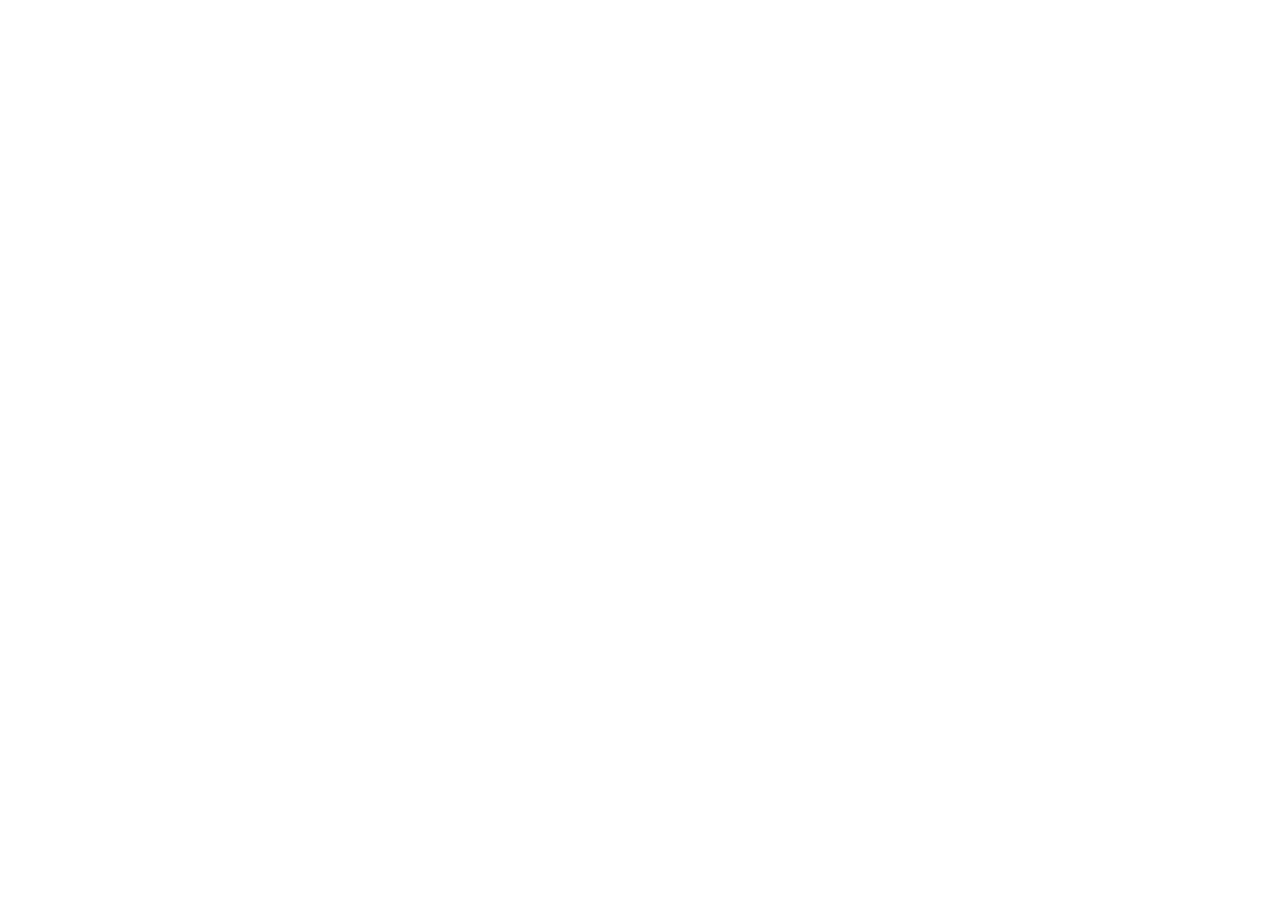
==== contato.html @ c46d84bd "primeira página quase pronta" ====
<!DOCTYPE html>
<html lang="pt-BR">
<head>
    <meta charset="UTF-8">
    <meta name="viewport" content="width=device-width, initial-scale=1.0">
    <link rel="stylesheet" href="site.css">
    <title>Document</title>
</head>
<body>
    
</body>
</html>
---- site.css ----
* {
  margin: 0;
  padding: 0;
  box-sizing: border-box;
}

h1 {
    text-align: center;
}

a {
    text-decoration: none;
}

body {
    overflow-x: hidden;
    width: 100%;
}

.casal {
max-width: 700px;
    width: 100%;
    height: auto;
}

.estetica {
  display: flex;
  flex-wrap: wrap; 
  justify-content: center;
  gap: 40px;          /* Reduzido para não empurrar os itens para fora */
  padding: 60px 20px;
}

footer {
    text-align: center;
    font-weight: bolder;
}

h2, p {
    text-align: center;
}

.insta, .zap {
    width: 60px;
}

.face {
    width: 45px;
}

header {
  width: 100%;
  padding: 10px 0;    /* Diminuído para o header ficar fino */
  height: 80px;       /* Altura fixa opcional para controle total */
  background-color: #1A5E32;
  display: flex;
  justify-content: center;
  align-items: center;
  box-sizing: border-box;
}

header img {
  height: auto;       /* Deixa a altura livre */
  max-height: 90px;   /* AUMENTADO: De 50px para 90px (ajuste conforme o Figma) */
  width: auto;
  display: block;
}
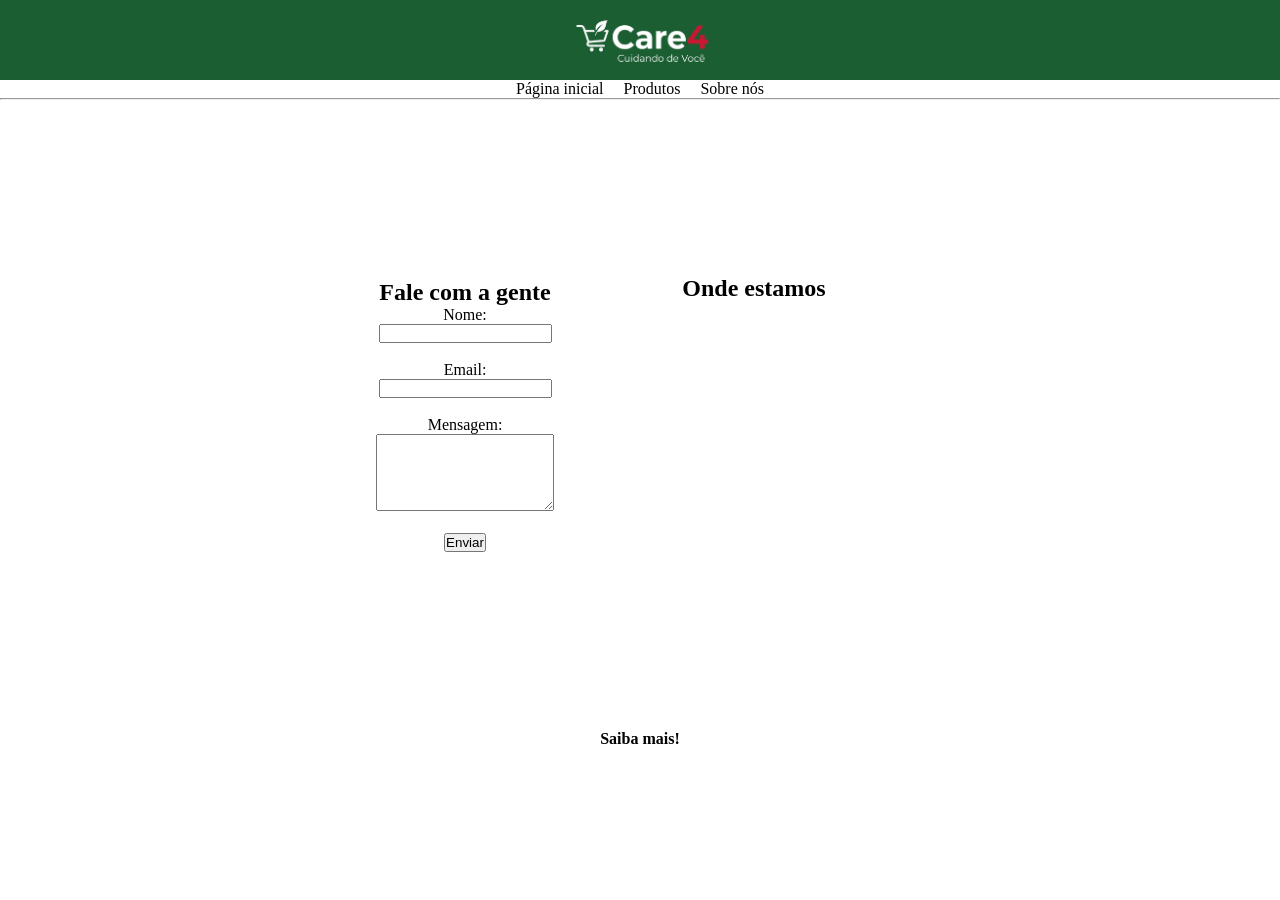
==== commit 981c96f0: "pronto eu acho" ====
--- a/contato.html
+++ b/contato.html
@@ -4,9 +4,68 @@
     <meta charset="UTF-8">
     <meta name="viewport" content="width=device-width, initial-scale=1.0">
     <link rel="stylesheet" href="site.css">
-    <title>Document</title>
+    <title>Contato - Care4</title>
 </head>
+
+<div class="cabeçalho">
+<header>
+<img class="logo" src="imagens/logo.png" alt="">
+</header>
+</div>
+
+<div class="caminhos">
+<a class="sobrenos" href="index.html">Página inicial</a>
+<a class="produtos" href="produtos.html">Produtos</a>
+<a class="sobrenos" href="sobre.html">Sobre nós</a>
+</div>
+
 <body>
-    
+<hr>
+
+<section class="contato-container">
+
+<div class="formulario">
+    <h2>Fale com a gente</h2>
+
+    <form>
+        <label>Nome:</label><br>
+        <input type="text" name="nome" required><br><br>
+
+        <label>Email:</label><br>
+        <input type="email" name="email" required><br><br>
+
+        <label>Mensagem:</label><br>
+        <textarea name="mensagem" rows="5" required></textarea><br><br>
+
+        <button type="submit">Enviar</button>
+    </form>
+</div>
+
+<div class="mapa">
+    <h2>Onde estamos</h2>
+    <iframe 
+    src="https://www.google.com/maps/embed?pb=!1m18!1m12!1m3!1d3656.7426561649846!2d-46.65427078446715!3d-23.564235984684846!2m3!1f0!2f0!3f0!3m2!1i1024!2i768!4f13.1!3m3!1m2!1s0x94ce59e5d0b0c44d%3A0x123456789abcdef!2sAv.%20Paulista%2C%20São%20Paulo%2C%20SP!5e0!3m2!1spt-BR!2sbr!4v1699999999999!5m2!1spt-BR!2sbr" 
+    width="300" height="250" style="border:0;" allowfullscreen="" loading="lazy"></iframe>
+</div>
+
+</section>
+
+<footer>
+<p class="saibamais">Saiba mais!</p>
+
+<a href="https://www.instagram.com/" target="_blank">
+<img class="insta" src="https://static.vecteezy.com/system/resources/thumbnails/023/986/885/small/instagram-logo-instagram-logo-transparent-instagram-icon-transparent-free-free-png.png" alt="">
+</a>
+
+<a href="https://web.whatsapp.com/" target="_blank">
+<img class="zap" src="https://i.pinimg.com/736x/0b/73/58/0b7358788324a8d9353272c63ba7704b.jpg" alt="">
+</a>
+
+<a href="https://www.facebook.com/?locale=pt_BR" target="_blank">
+<img class="face" src="https://cdn-icons-png.flaticon.com/512/49/49354.png" alt="">
+</a>
+
+</footer>
+
 </body>
 </html>
--- a/site.css
+++ b/site.css
@@ -27,8 +27,8 @@
   display: flex;
   flex-wrap: wrap; 
   justify-content: center;
-  gap: 40px;          /* Reduzido para não empurrar os itens para fora */
-  padding: 60px 20px;
+  gap: 40px;         
+  padding: 20px;
 }
 
 footer {
@@ -50,8 +50,8 @@
 
 header {
   width: 100%;
-  padding: 10px 0;    /* Diminuído para o header ficar fino */
-  height: 80px;       /* Altura fixa opcional para controle total */
+  padding: 10px 0;    
+  height: 80px;     
   background-color: #1A5E32;
   display: flex;
   justify-content: center;
@@ -60,8 +60,82 @@
 }
 
 header img {
-  height: auto;       /* Deixa a altura livre */
-  max-height: 90px;   /* AUMENTADO: De 50px para 90px (ajuste conforme o Figma) */
+  height: auto;      
+  max-height: 90px;  
   width: auto;
   display: block;
+}
+
+.sobrenos, .produtos, .contato{
+    text-decoration:none;
+    background-color: white;
+    color: black;
+}
+
+.caminhos {
+    display: flex;
+    justify-content: center; /* centraliza horizontalmente */
+    gap: 20px; /* espaço entre os links */
+}
+
+
+.estetica2 {
+    display: flex;
+    justify-content: center; /* centro horizontal */
+    align-items: center; /* centro vertical */
+    gap: 40px;
+    flex-wrap: wrap;
+    text-align: center;
+
+    min-height: 70vh; /* ocupa altura da tela */
+}
+
+.estetica2 div {
+    width: 250px; /* controla o tamanho de cada bloco */
+}
+
+.contato-container {
+    display: flex;
+    justify-content: center; /* centro horizontal */
+    align-items: center;     /* centro vertical */
+    gap: 50px;
+    flex-wrap: wrap;
+
+    min-height: 70vh; /* ocupa altura da tela */
+    text-align: center;
+}
+
+/* Container dos produtos */
+.produtos-container {
+    display: flex;
+    justify-content: center;
+    flex-wrap: wrap;
+    gap: 20px;
+    padding: 20px;
+}
+
+/* Cards dos produtos */
+.produto-card {
+    border: 1px solid #ccc;
+    padding: 15px;
+    width: 200px;
+    text-align: center;
+}
+
+/* Imagens */
+.produto-card img {
+    max-width: 100%;
+    height: auto;
+    margin-bottom: 10px;
+}
+
+/* Título e descrição */
+.produto-card h3 {
+    margin: 10px 0 5px 0;
+    font-size: 16px;
+}
+
+.produto-card p {
+    font-size: 14px;
+    color: #333;
 }
